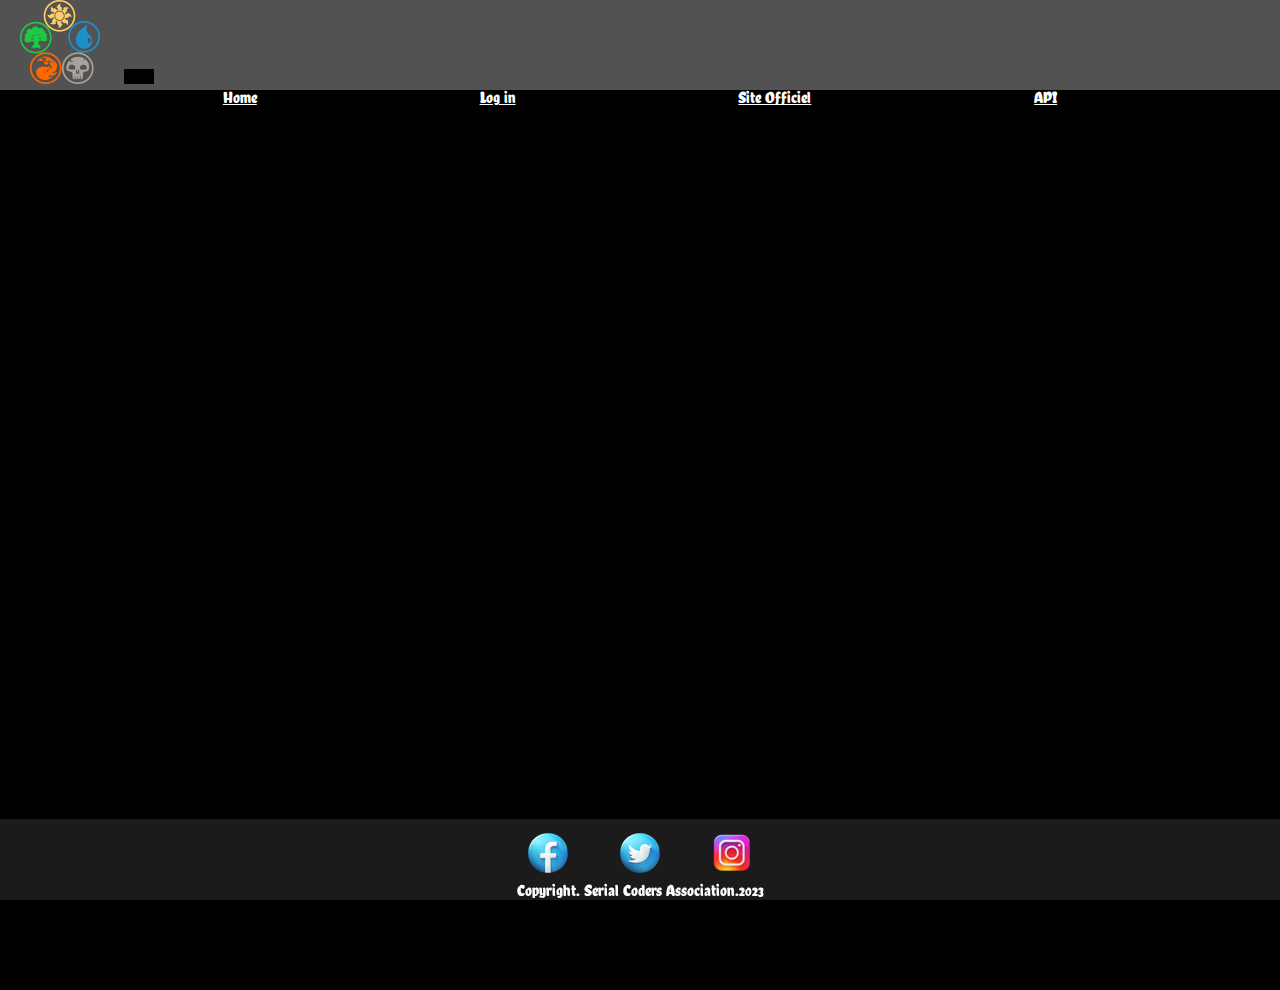
==== index.html @ b0859edf "updated" ====
<!DOCTYPE html>
<html lang="en">

<head>
  <meta charset="UTF-8">
  <meta http-equiv="X-UA-Compatible" content="IE=edge">
  <meta name="viewport" content="width=device-width, initial-scale=1.0">
  <link href="https://cdn.jsdelivr.net/npm/bootstrap@5.3.0-alpha1/dist/css/bootstrap.min.css" rel="stylesheet"
    integrity="sha384-GLhlTQ8iRABdZLl6O3oVMWSktQOp6b7In1Zl3/Jr59b6EGGoI1aFkw7cmDA6j6gD" crossorigin="anonymous">
  <link href="https://fonts.googleapis.com/css2?family=Chela+One&display=swap" rel="stylesheet">
  <link rel="stylesheet" href="styles.css">
  <title>Magic the Gathering</title>
</head>

<body>
  <header>
    <nav class="navbar navbar-expand-lg fixed-top">
      <div class="container-fluid">
        <img class="circle" src="images/circle.png" alt="logo">
        <button class="navbar-toggler" type="button" data-bs-toggle="collapse" data-bs-target="#navbarNav"
          aria-controls="navbarNav" aria-expanded="false" aria-label="Toggle navigation ">
          <span class="navbar-toggler-icon"></span>
        </button>

        <div class="collapse navbar-collapse fs-2" id="navbarNav">
          <ul class="navbar-nav">
            <li class="nav-item">
              <a class="nav-link " aria-current="page" href="index.html">Home</a>
            </li>
            <li class="nav-item">
              <a class="nav-link" href="login.html">Log in</a>
            </li>
            <li class="nav-item">
              <a class="nav-link" href="https://magic.wizards.com/fr">Site Officiel</a>
            </li>
            <li class="nav-item">
              <a id="cards" class="nav-link" href="api.html">API</a>
            </li>

          </ul>
        </div>
      </div>
    </nav>
  </header>

  <div class="part">
    <div class="part1"></div>
    <div class="part2"></div>
    <div class="part3"></div>
    <div class="part4"></div>
    <div class="part5"></div>
  </div>
  <div class="magic">
    <img class="logo" src="images/magic-big.png">
  </div>
  <div class="road">
    <button class="blanc">Vers l'unité</button>
    <button class="bleu"> Vers Le savoir</button>
    <button class="noir">Vers le controle</button>
    <button class="rouge">Vers la fureur</button>
    <button class="vert">Vers la force</button>
  </div>
  <footer>
    <ul class="social-icons">
      <ul>
        <li><a class="reso" href="https://www.facebook.com"><img src="images/facebook-icon.png" alt="Facebook"></a></li>
        <li><a class="reso" href="https://www.twitter.com"><img src="images/twitter-icon.png" alt="Twitter"></a></li>
        <li><a class="reso" href="https://www.instagram.com"><img src="images/instagram-icon.png" alt="Instagram"></a>
        </li>
      </ul>
    </ul>

    <p class="copyright">Copyright. Serial Coders Association.2023</p>
  </footer>

  crossorigin="anonymous"></script>
  <script src="main.js"></script>

</body>

</html>
---- styles.css ----
* {
    margin: 0;
    padding: 0;
}

body {
    width: 100%;
    height: 100vh;
    background-color: black;
    font-family: chela one, sans-serif;
}

nav {
    background-color: rgb(163, 163, 163, 0.5);
    height: 10vh;

}


.nav-link {
    color: rgb(255, 255, 255);
    text-shadow: 2px 2px 2px black;
}

a.nav-link:hover {
    color: rgb(21, 133, 153);
}

.circle {
    margin: 0 20px 0 20px;
}

ul {

    display: flex;
    flex-direction: row;
    justify-content: space-evenly;
    padding: 0;
}

.magic {
    position: absolute;
    width: 100vw;
    height: 40vh;
    display: flex;
    justify-content: center;
    align-items: flex-start;



}

.logo {
    visibility: hidden;
    position: absolute;
    width: 35vw;
    height: aspect-ratio 1/1;
    animation-name: bigger;
    animation-duration: 5s;
    animation-iteration-count: 1;
    animation-delay: 2s;
    animation-fill-mode: forwards;




}


.part {
    position: absolute;
    display: flex;
    width: 100%;
    height: 100%;




}

.part1 {
    visibility: hidden;
    width: 20%;
    height: 100%;
    background-image: url(images/jaune.jpg);
    background-size: cover;
    background-position: center;
    animation-name: down;
    animation-duration: 2s;
    animation-delay: 0s;
    border-color: black;
    border-style: solid;
    border-width: 0 10px 0px 20px;
    animation-fill-mode: forwards;


}




.part2 {
    visibility: hidden;
    width: 20%;
    height: 100%;
    background-image: url(images/bleu.jpg);
    background-size: cover;
    background-position: center;
    animation-name: down;
    animation-duration: 3s;
    animation-iteration-count: 1;
    animation-delay: 0.5s;
    border-color: black;
    border-style: solid;
    border-width: 0 10px 0px 10px;
    animation-fill-mode: forwards;


}

.part3 {
    visibility: hidden;
    width: 20%;
    height: 100%;
    background-image: url(images/noir.jpg);
    background-size: cover;
    background-position: center;
    animation-name: down;
    animation-duration: 3s;
    animation-iteration-count: 1;
    animation-delay: 1s;
    border-color: black;
    border-style: solid;
    border-width: 0 10px 0px 10px;

    animation-fill-mode: forwards;
}

.part4 {
    visibility: hidden;
    width: 20%;
    height: 100%;
    background-image: url(images/rouge.jpg);
    background-size: cover;
    background-position: center;
    animation-name: down;
    animation-duration: 3s;
    animation-iteration-count: 1;
    animation-delay: 1.5s;
    border-color: black;
    border-style: solid;
    border-width: 0 10px 0px 10px;

    animation-fill-mode: forwards;

}

.part5 {
    visibility: hidden;
    width: 20%;
    height: 100%;
    background-image: url(images/vert.jpg);
    background-size: cover;
    background-position: center;
    animation-name: down;
    animation-duration: 3s;
    animation-iteration-count: 1;
    animation-delay: 2s;
    border-color: black;
    border-style: solid;
    border-width: 0 20px 0px 10px;
    animation-fill-mode: forwards;

}

.road {
    animation-name: fade;
    position: absolute;
    display: flex;
    bottom: 10vh;
    width: 100%;
    height: 20%;

}

button {
    background-color: transparent;
    color: white;
    font-size: 2em;
    font-weight: lighter;
    border: 15px solid black;
    border-bottom: none;
    ;
    transition-duration: 700ms;

}

button:hover {
    opacity: 1;
    transition-duration: 700ms;
}

.blanc {
    top: 20%;
    width: 20%;
    height: 100%;
    background: radial-gradient(circle, rgb(143, 145, 37, 0.3) 0%, rgba(46, 42, 2, 0.3)65%);
    animation-name: fade;
    animation-duration: 5s;
    animation-delay: 0s;
    visibility: hidden;
    animation-fill-mode: forwards;
}

.bleu {
    width: 20%;
    height: 100%;
    background: radial-gradient(circle, rgba(37, 111, 145, 0.3) 0%, rgba(1, 36, 56, 0.3)65%);
    animation-name: fade;
    animation-duration: 5s;
    animation-delay: 1s;
    visibility: hidden;
    animation-fill-mode: forwards;

}

.noir {
    width: 20%;
    height: 100%;
    background: radial-gradient(circle, rgba(114, 37, 145, 0.3) 0%, rgba(31, 0, 56, 0.3)65%);
    animation-name: fade;
    animation-duration: 5s;
    animation-delay: 2s;
    visibility: hidden;
    animation-fill-mode: forwards;
}

.rouge {
    width: 20%;
    height: 100%;
    background: radial-gradient(circle, rgba(145, 37, 37, 0.3) 0%, rgba(46, 0, 0, 0.3)65%);
    animation-name: fade;
    animation-duration: 5s;
    animation-delay: 3s;
    visibility: hidden;
    animation-fill-mode: forwards;
}

.vert {
    width: 20%;
    height: 100%;
    background: radial-gradient(circle, rgba(37, 145, 51, 0.3) 0%, rgba(9, 46, 0, 0.3)65%);
    animation-name: fade;
    animation-duration: 5s;
    animation-delay: 4s;
    visibility: hidden;
    animation-fill-mode: forwards;
}

.couleurs {
    display: flex;
    height: 100vh;
}


footer {
    position: fixed;
    width: 100%;
    min-height: 8vh;
    background-color: rgb(90, 90, 90, 0.3);
    bottom: 0;
    color: rgb(194, 194, 194);
    display: flex;
    justify-content: center;
    align-items: center;
    flex-direction: column;
    justify-content: space-evenly;
}

p {
    margin-bottom: 0;
    color: white
}

.copyright {
    align-self: center;
    bottom: 0;
}


ul.social-icons {
    width: 25%;
    display: inline-block;
    list-style: none;
    margin: 0;
    padding: 0;
    text-decoration: none;
}

ul.social-icons li {
    margin-top: 10px;
    list-style: none;
}

ul.social-icons a {
    color: #ffffff;
}

ul.social-icons i {
    font-size: 24px;
}

@keyframes down {
    from {
        filter: blur(10px);
        height: 0vh;
        opacity: 0;
    }

    to {
        visibility: visible;
        filter: blur(0px);
        height: 100vh;
        opacity: 1
    }

}

@keyframes bigger {
    from {
        filter: blur(10px);
        scale: 0.2;
        opacity: 0.5
    }

    to {
        visibility: visible;
        filter: blur(0);
        scale: 1;
        opacity: 1
    }
}

@keyframes fade {
    from {
        opacity: 0;
    }

    to {
        visibility: visible;
        opacity: 1
    }
}
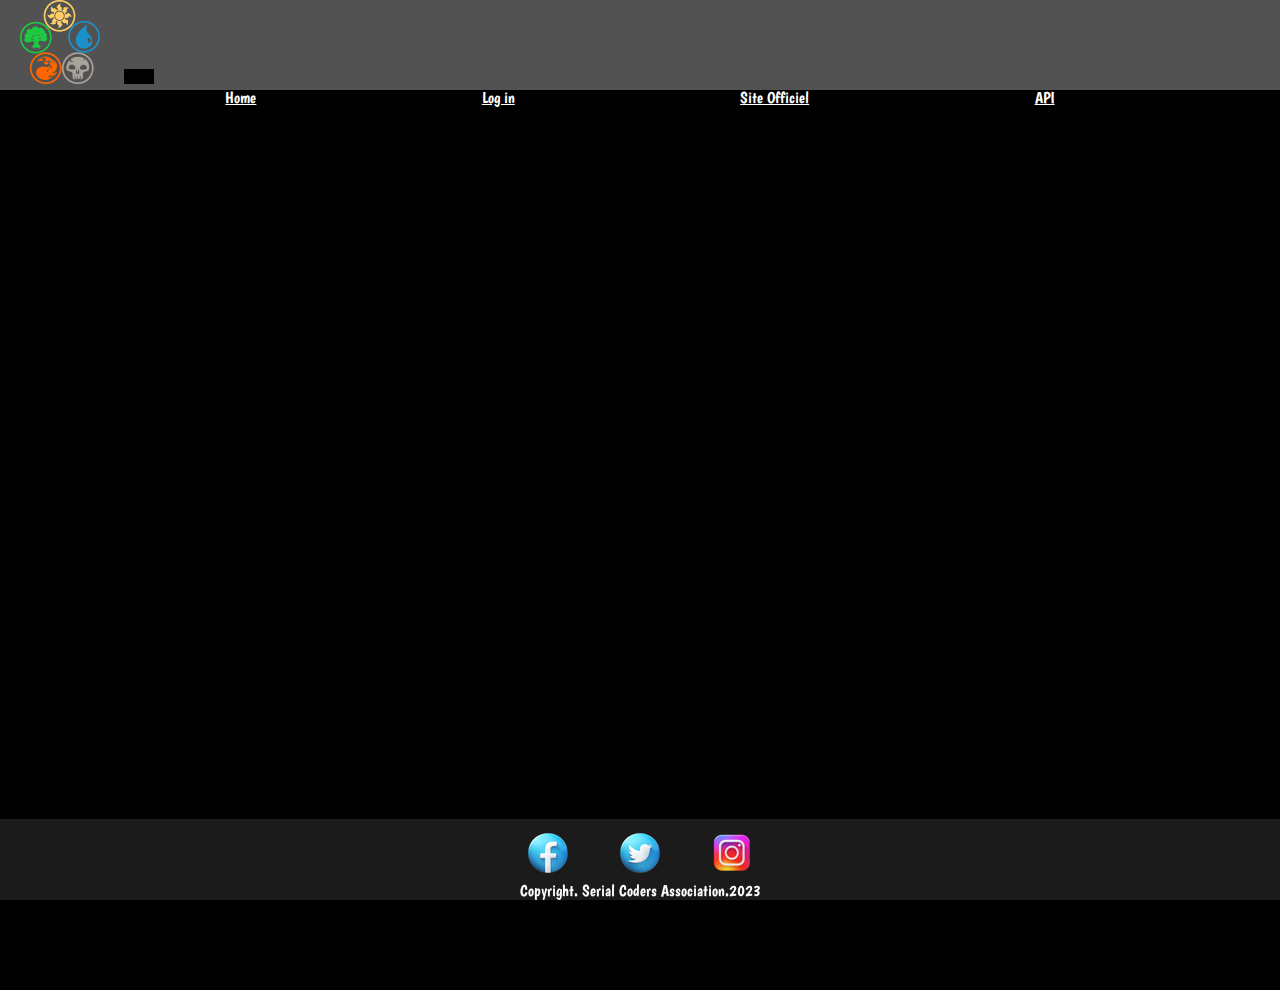
==== commit b6b9118f: "last" ====
--- a/index.html
+++ b/index.html
@@ -7,6 +7,7 @@
   <meta name="viewport" content="width=device-width, initial-scale=1.0">
   <link href="https://cdn.jsdelivr.net/npm/bootstrap@5.3.0-alpha1/dist/css/bootstrap.min.css" rel="stylesheet"
     integrity="sha384-GLhlTQ8iRABdZLl6O3oVMWSktQOp6b7In1Zl3/Jr59b6EGGoI1aFkw7cmDA6j6gD" crossorigin="anonymous">
+    <link href="https://fonts.googleapis.com/css2?family=Boogaloo&display=swap" rel="stylesheet">
   <link href="https://fonts.googleapis.com/css2?family=Chela+One&display=swap" rel="stylesheet">
   <link rel="stylesheet" href="styles.css">
   <title>Magic the Gathering</title>
@@ -54,11 +55,11 @@
     <img class="logo" src="images/magic-big.png">
   </div>
   <div class="road">
-    <button class="blanc">Vers l'unité</button>
-    <button class="bleu"> Vers Le savoir</button>
-    <button class="noir">Vers le controle</button>
-    <button class="rouge">Vers la fureur</button>
-    <button class="vert">Vers la force</button>
+    <button class="blanc lien">Vers l'unité</button>
+    <button class="bleu lien"> Vers Le savoir</button>
+    <button class="noir lien">Vers le controle</button>
+    <button class="rouge lien">Vers la fureur</button>
+    <button class="vert lien">Vers la force</button>
   </div>
   <footer>
     <ul class="social-icons">
--- a/styles.css
+++ b/styles.css
@@ -7,7 +7,7 @@
     width: 100%;
     height: 100vh;
     background-color: black;
-    font-family: chela one, sans-serif;
+    font-family: boogaloo, sans-serif;
 }
 
 nav {
@@ -20,6 +20,7 @@
 .nav-link {
     color: rgb(255, 255, 255);
     text-shadow: 2px 2px 2px black;
+    font-size: 1em;
 }
 
 a.nav-link:hover {
@@ -71,7 +72,8 @@
     position: absolute;
     display: flex;
     width: 100%;
-    height: 100%;
+    height:100%;
+   
 
 
 
@@ -107,65 +109,65 @@
     background-size: cover;
     background-position: center;
     animation-name: down;
-    animation-duration: 3s;
-    animation-iteration-count: 1;
-    animation-delay: 0.5s;
-    border-color: black;
-    border-style: solid;
-    border-width: 0 10px 0px 10px;
-    animation-fill-mode: forwards;
-
-
-}
-
-.part3 {
-    visibility: hidden;
-    width: 20%;
-    height: 100%;
-    background-image: url(images/noir.jpg);
-    background-size: cover;
-    background-position: center;
-    animation-name: down;
-    animation-duration: 3s;
+    animation-duration: 2s;
     animation-iteration-count: 1;
     animation-delay: 1s;
     border-color: black;
     border-style: solid;
     border-width: 0 10px 0px 10px;
-
-    animation-fill-mode: forwards;
-}
-
-.part4 {
-    visibility: hidden;
-    width: 20%;
-    height: 100%;
-    background-image: url(images/rouge.jpg);
+    animation-fill-mode: forwards;
+
+
+}
+
+.part3 {
+    visibility: hidden;
+    width: 20%;
+    height: 100%;
+    background-image: url(images/noir.jpg);
     background-size: cover;
     background-position: center;
     animation-name: down;
-    animation-duration: 3s;
+    animation-duration: 2s;
     animation-iteration-count: 1;
-    animation-delay: 1.5s;
+    animation-delay: 2s;
     border-color: black;
     border-style: solid;
     border-width: 0 10px 0px 10px;
 
     animation-fill-mode: forwards;
-
-}
-
-.part5 {
-    visibility: hidden;
-    width: 20%;
-    height: 100%;
-    background-image: url(images/vert.jpg);
+}
+
+.part4 {
+    visibility: hidden;
+    width: 20%;
+    height: 100%;
+    background-image: url(images/rouge.jpg);
     background-size: cover;
     background-position: center;
     animation-name: down;
-    animation-duration: 3s;
+    animation-duration: 2s;
     animation-iteration-count: 1;
-    animation-delay: 2s;
+    animation-delay: 1s;
+    border-color: black;
+    border-style: solid;
+    border-width: 0 10px 0px 10px;
+
+    animation-fill-mode: forwards;
+
+}
+
+.part5 {
+    visibility: hidden;
+    width: 20%;
+    height: 100%;
+    background-image: url(images/vert.jpg);
+    background-size: cover;
+    background-position: center;
+    animation-name: down;
+    animation-duration: 2s;
+    animation-iteration-count: 1;
+    animation-delay: 0s;
     border-color: black;
     border-style: solid;
     border-width: 0 20px 0px 10px;
@@ -190,8 +192,10 @@
     font-weight: lighter;
     border: 15px solid black;
     border-bottom: none;
-    ;
-    transition-duration: 700ms;
+    text-shadow: 0px 8px 5px black;
+    
+  
+    
 
 }
 
@@ -210,6 +214,7 @@
     animation-delay: 0s;
     visibility: hidden;
     animation-fill-mode: forwards;
+    -webkit-text-stroke: 1px rgb(247, 255, 176);
 }
 
 .bleu {
@@ -221,6 +226,7 @@
     animation-delay: 1s;
     visibility: hidden;
     animation-fill-mode: forwards;
+    -webkit-text-stroke: 1px rgb(176, 223, 255);
 
 }
 
@@ -233,6 +239,7 @@
     animation-delay: 2s;
     visibility: hidden;
     animation-fill-mode: forwards;
+    -webkit-text-stroke: 1px rgb(230, 147, 255);
 }
 
 .rouge {
@@ -241,9 +248,10 @@
     background: radial-gradient(circle, rgba(145, 37, 37, 0.3) 0%, rgba(46, 0, 0, 0.3)65%);
     animation-name: fade;
     animation-duration: 5s;
-    animation-delay: 3s;
-    visibility: hidden;
-    animation-fill-mode: forwards;
+    animation-delay: 1s;
+    visibility: hidden;
+    animation-fill-mode: forwards;
+    -webkit-text-stroke: 1px rgb(255, 176, 176);
 }
 
 .vert {
@@ -252,9 +260,10 @@
     background: radial-gradient(circle, rgba(37, 145, 51, 0.3) 0%, rgba(9, 46, 0, 0.3)65%);
     animation-name: fade;
     animation-duration: 5s;
-    animation-delay: 4s;
-    visibility: hidden;
-    animation-fill-mode: forwards;
+    animation-delay: 0s;
+    visibility: hidden;
+    animation-fill-mode: forwards;
+    -webkit-text-stroke: 1px rgb(194, 255, 176);
 }
 
 .couleurs {
@@ -350,4 +359,195 @@
         visibility: visible;
         opacity: 1
     }
+}
+@media (max-width: 800px){
+    
+
+.part {
+    margin-top: 10vh;
+    display: flex;
+    flex-direction: column;
+    height: 82vh;
+    width: 100%;
+
+    
+   
+
+   
+    
+}
+.part1 {
+    width: 100%;
+    height: 17vh;
+    border: none;
+    background-size: cover;
+    background-repeat: no-repeat;
+    background-image: url(images/jaunetel.jpg);
+    animation-name: side;
+    animation-duration: 3s;
+    animation-delay: 0s;
+}
+
+.part2 {
+    
+    width: 100%;
+    height:17vh;
+    border: none;
+    background-size: cover;
+    background-repeat: no-repeat;
+    background-image: url(images/bleutel.jpg);
+    animation-name: side;
+    animation-duration: 3s;
+    animation-delay: 0.5s;
+}
+
+.part3 {
+   
+    width: 100%;
+    height:17vh;
+    border: none;
+    background-size: cover;
+    background-repeat: no-repeat;
+    background-image: url(images/noirtel.jpg);
+    animation-name: side;
+    animation-duration: 3s;
+    animation-delay: 1s;
+}
+
+.part4 {
+    
+    width: 100%;
+    height:17vh;
+    border: none;
+    background-size: cover;
+    background-repeat: no-repeat;
+    background-image: url(images/rougetel.jpg);
+    animation-name: side;
+    animation-duration: 3s;
+    animation-delay: 1.5s;
+}
+
+.part5 {
+    
+    width: 100%;
+    height:17vh;
+    border: none;
+    background-size: cover;
+    background-repeat: no-repeat;
+    background-image: url(images/verttel.jpg);
+    animation-name: side;
+    animation-duration: 3s;
+    animation-delay: 2s;
+}
+
+.magic {
+    position: absolute;
+    width: 100vw;
+    height: 40vh;
+    display: flex;
+    justify-content: center;
+    align-items: flex-start;
+    z-index: 3;
+}
+.road {
+    animation-name: fade;
+    position: absolute;
+    display: flex;
+    flex-direction: column;
+    width: 100%;
+    height: 82vh;
+    top:10vh;
+
+}
+
+button.lien {
+    background-color: transparent;
+    color: white;
+    font-size: 2em;
+    width: 100vw;
+    border: none;
+    border-bottom: none;
+    }
+
+@keyframes side{
+    from {
+        filter: blur(10px);
+        width: 0vh;
+        opacity: 0;
+    }
+
+    to {
+        visibility: visible;
+        filter: blur(0px);
+        width: 100%;
+        opacity: 1
+    }
+
+}
+.blanc {
+    top: 20%;
+    width: 50%;
+    height: 20.3%;
+    background: radial-gradient(circle, rgb(143, 145, 37, 0.3) 0%, rgba(46, 42, 2, 0.3)65%);
+    animation-name: fade;
+    animation-duration: 5s;
+    animation-delay: 0s;
+    visibility: hidden;
+    animation-fill-mode: forwards;
+}
+
+.bleu {
+    width: 50%;
+    height: 20.4%;
+    background: radial-gradient(circle, rgba(37, 111, 145, 0.3) 0%, rgba(1, 36, 56, 0.3)65%);
+    animation-name: fade;
+    animation-duration: 5s;
+    animation-delay: 0.6s;
+    visibility: hidden;
+    animation-fill-mode: forwards;
+
+}
+
+.noir {
+    width: 50%;
+    height: 20.5%;
+    background: radial-gradient(circle, rgba(114, 37, 145, 0.3) 0%, rgba(31, 0, 56, 0.3)65%);
+    animation-name: fade;
+    animation-duration: 5s;
+    animation-delay:1.2s;
+    visibility: hidden;
+    animation-fill-mode: forwards;
+}
+
+.rouge {
+    width: 50%;
+    height: 20.3%;
+    background: radial-gradient(circle, rgba(145, 37, 37, 0.3) 0%, rgba(46, 0, 0, 0.3)65%);
+    animation-name: fade;
+    animation-duration: 5s;
+    animation-delay: 1.8s;
+    visibility: hidden;
+    animation-fill-mode: forwards;
+}
+
+.vert {
+    width: 50%;
+    height:20%;
+    background: radial-gradient(circle, rgba(37, 145, 51, 0.3) 0%, rgba(9, 46, 0, 0.3)65%);
+    animation-name: push;
+    animation-duration: 5s;
+    animation-delay: 2.4s;
+    visibility: hidden;
+    animation-fill-mode: forwards;
+}
+@keyframes push {
+    from {
+        opacity: 0;
+    }
+
+    to {
+        visibility: visible;
+        opacity: 1
+    }
+}
 }